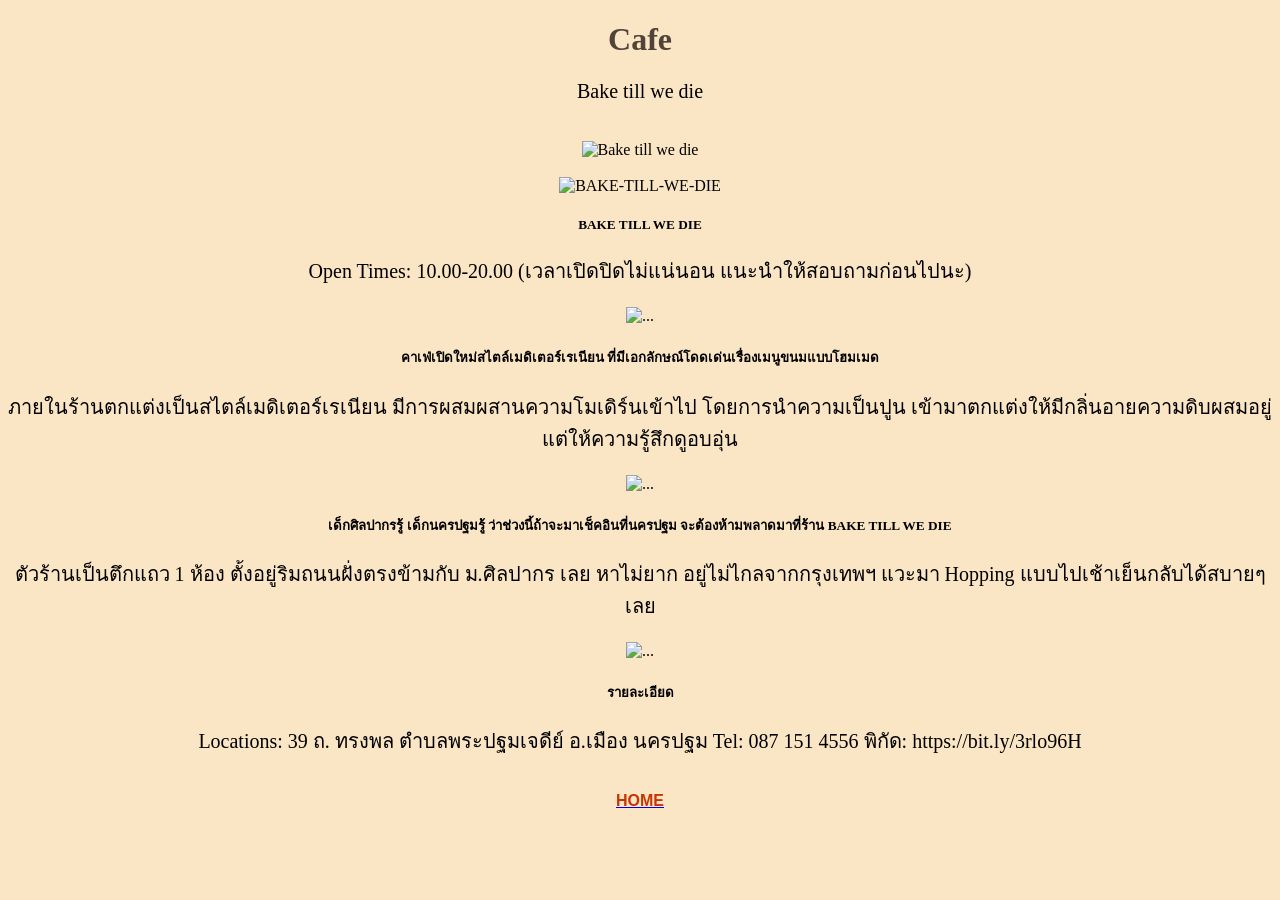
==== index.html @ 1bfd4693 "Rename cafe1.html to index.html" ====
<!DOCTYPE html>
<html>
    <center><body>
    <head>
        <link rel="stylesheet" type="text/css" href="style.css">
      </head>
      <h1 style="background-color:#eedea0%, 100%);" style="font-size:50px;">Cafe</h1>

<p>Bake till we die</p><br>

<img src="https://www.pngplay.com/wp-content/uploads/7/Cafe-Download-Free-PNG.png" alt="Bake till we die" style="width:500px;height:600px;">
<div class="card text-bg-dark">
    <br><img src="http://tongpaii.me/wp-content/uploads/2022/01/BAKE-TILL-WE-DIE-4.jpg" class="card-img" alt="BAKE-TILL-WE-DIE">
    <div class="card-img-overlay">
      <h5 class="card-title">BAKE TILL WE DIE</h5>
      <p class="card-text">Open Times: 10.00-20.00 (เวลาเปิดปิดไม่แน่นอน แนะนำให้สอบถามก่อนไปนะ)</p>
    </div>
  </div>
  <div class="card-group">
    <div class="card">
      <img src="http://tongpaii.me/wp-content/uploads/2022/01/BAKE-TILL-WE-DIE-30.jpg" class="card-img-top" alt="...">
      <div class="card-body">
        <h5 class="card-title">คาเฟ่เปิดใหม่สไตล์เมดิเตอร์เรเนียน ที่มีเอกลักษณ์โดดเด่นเรื่องเมนูขนมแบบโฮมเมด</h5>
        <p class="card-text">ภายในร้านตกแต่งเป็นสไตล์เมดิเตอร์เรเนียน มีการผสมผสานความโมเดิร์นเข้าไป โดยการนำความเป็นปูน เข้ามาตกแต่งให้มีกลิ่นอายความดิบผสมอยู่แต่ให้ความรู้สึกดูอบอุ่น</p>
      </div>
    </div>
    <div class="card">
      <img src="http://tongpaii.me/wp-content/uploads/2022/01/BAKE-TILL-WE-DIE-9.jpg" class="card-img-top" alt="...">
      <div class="card-body">
        <h5 class="card-title">เด็กศิลปากรรู้ เด็กนครปฐมรู้ ว่าช่วงนี้ถ้าจะมาเช็คอินที่นครปฐม จะต้องห้ามพลาดมาที่ร้าน BAKE TILL WE DIE</h5>
        <p class="card-text">ตัวร้านเป็นตึกแถว 1 ห้อง ตั้งอยู่ริมถนนฝั่งตรงข้ามกับ ม.ศิลปากร เลย หาไม่ยาก อยู่ไม่ไกลจากกรุงเทพฯ แวะมา Hopping แบบไปเช้าเย็นกลับได้สบายๆ เลย</p>
      </div>
    </div>
    <div class="card">
      <img src="http://tongpaii.me/wp-content/uploads/2022/01/BAKE-TILL-WE-DIE-17.jpg" class="card-img-top" alt="...">
      <div class="card-body">
        <h5 class="card-title">รายละเอียด</h5>
        <p class="card-text">Locations: 39 ถ. ทรงพล ตำบลพระปฐมเจดีย์ อ.เมือง นครปฐม
          Tel: 087 151 4556
          พิกัด: https://bit.ly/3rlo96H</p>
      </div>
    </div>
  </div>
<center><a href="index.html"><button type="button">Home</button></a></center>
</body></center>
</html>
---- style.css ----
body {
    background-color: #fae5c5;
  }
  
  h1 {
    color: #524339;
    text-align: center;
  }
  
  p {
    font-family: verdana;
    font-size: 20px;
  }
  button {
    background-color: var(--pr-color);
    color: #c83305;
    text-transform: uppercase;
    font-size: 16px;
    border: none;
    padding: 15px 20px;
    border-radius: 7px;
    font-family: arial;
    font-weight: 600;
    display: grid;
    cursor: pointer;
    position: relative;
    text-decoration: none;
}
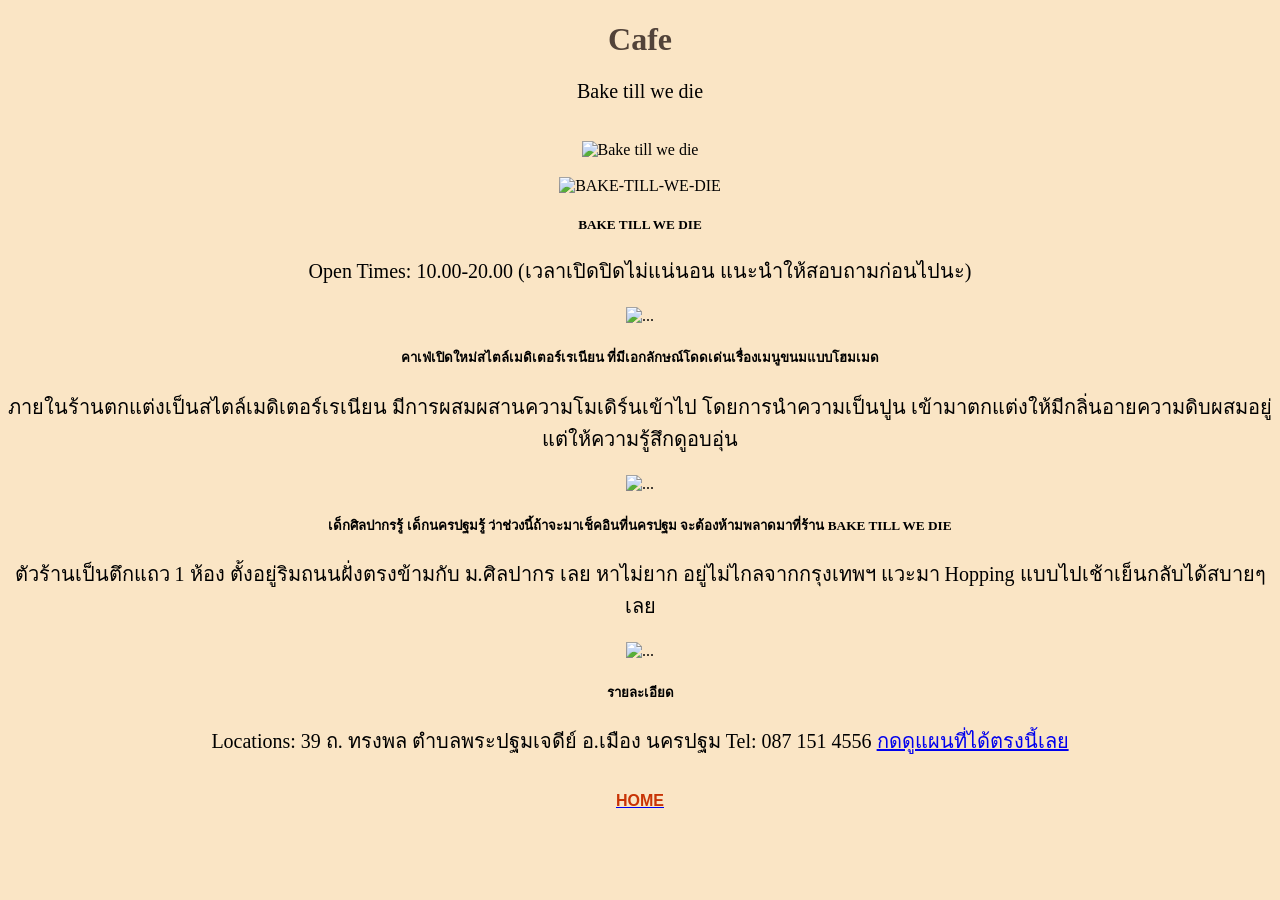
==== commit d24caaab: "Update index.html" ====
--- a/index.html
+++ b/index.html
@@ -10,7 +10,7 @@
 
 <img src="https://www.pngplay.com/wp-content/uploads/7/Cafe-Download-Free-PNG.png" alt="Bake till we die" style="width:500px;height:600px;">
 <div class="card text-bg-dark">
-    <br><img src="http://tongpaii.me/wp-content/uploads/2022/01/BAKE-TILL-WE-DIE-4.jpg" class="card-img" alt="BAKE-TILL-WE-DIE">
+    <br><img src="https://pbs.twimg.com/media/FI44-oraUAEyNLH.jpg" class="card-img" alt="BAKE-TILL-WE-DIE" style="width:500px;height:600px;">
     <div class="card-img-overlay">
       <h5 class="card-title">BAKE TILL WE DIE</h5>
       <p class="card-text">Open Times: 10.00-20.00 (เวลาเปิดปิดไม่แน่นอน แนะนำให้สอบถามก่อนไปนะ)</p>
@@ -18,26 +18,26 @@
   </div>
   <div class="card-group">
     <div class="card">
-      <img src="http://tongpaii.me/wp-content/uploads/2022/01/BAKE-TILL-WE-DIE-30.jpg" class="card-img-top" alt="...">
+      <img src="https://s359.kapook.com/r/600/auto/pagebuilder/68ade0ec-0732-4e00-89bc-f5357f096147.jpg" class="card-img-top" alt="..." style="width:500px;height:600px;">
       <div class="card-body">
         <h5 class="card-title">คาเฟ่เปิดใหม่สไตล์เมดิเตอร์เรเนียน ที่มีเอกลักษณ์โดดเด่นเรื่องเมนูขนมแบบโฮมเมด</h5>
         <p class="card-text">ภายในร้านตกแต่งเป็นสไตล์เมดิเตอร์เรเนียน มีการผสมผสานความโมเดิร์นเข้าไป โดยการนำความเป็นปูน เข้ามาตกแต่งให้มีกลิ่นอายความดิบผสมอยู่แต่ให้ความรู้สึกดูอบอุ่น</p>
       </div>
     </div>
     <div class="card">
-      <img src="http://tongpaii.me/wp-content/uploads/2022/01/BAKE-TILL-WE-DIE-9.jpg" class="card-img-top" alt="...">
+      <img src="https://scontent.fbkk23-1.fna.fbcdn.net/v/t39.30808-6/337659976_255478090237178_704816607414410377_n.jpg?_nc_cat=111&ccb=1-7&_nc_sid=730e14&_nc_eui2=AeERCHtYLs7YmuM70qoWxFFBBca0eUuqmI4FxrR5S6qYjkHDHYX4Q3cVZ919uLuL6b-uIFQKSSNoymtt3RoshLYW&_nc_ohc=HihtJkHf-8sAX9bMbf9&_nc_oc=AQnMUr24gXeUlbGPfm4bMzQ5CB6Zc7jXVDm1Ipevc5scWhj5CGQ4BJ1OspFuYz-6SXCRvSxMPCKScO4da8XoACOP&_nc_ht=scontent.fbkk23-1.fna&oh=00_AfBtRh109hiqIJKNT0l4nDxZPrygWP4HkNHxLNEaAJW3fg&oe=643300F9" class="card-img-top" alt="..."style="width:500px;height:600px;">
       <div class="card-body">
         <h5 class="card-title">เด็กศิลปากรรู้ เด็กนครปฐมรู้ ว่าช่วงนี้ถ้าจะมาเช็คอินที่นครปฐม จะต้องห้ามพลาดมาที่ร้าน BAKE TILL WE DIE</h5>
         <p class="card-text">ตัวร้านเป็นตึกแถว 1 ห้อง ตั้งอยู่ริมถนนฝั่งตรงข้ามกับ ม.ศิลปากร เลย หาไม่ยาก อยู่ไม่ไกลจากกรุงเทพฯ แวะมา Hopping แบบไปเช้าเย็นกลับได้สบายๆ เลย</p>
       </div>
     </div>
     <div class="card">
-      <img src="http://tongpaii.me/wp-content/uploads/2022/01/BAKE-TILL-WE-DIE-17.jpg" class="card-img-top" alt="...">
+      <img src="https://scontent.fbkk23-1.fna.fbcdn.net/v/t39.30808-6/336885136_920610915742683_4862363845744345254_n.jpg?_nc_cat=111&ccb=1-7&_nc_sid=730e14&_nc_eui2=AeH1RxaGoagbLpEfga4VV6pp-jQwWnF30GH6NDBacXfQYQuU16nrKmpY0IWHDAVGJ7-p5wMs23yFIt5FQZJj5VTO&_nc_ohc=xFDF53niAosAX_IwORO&_nc_ht=scontent.fbkk23-1.fna&oh=00_AfBGS9OyiVtois-WGbHiYfydaisarkvhloABT9rEaZ_m3A&oe=6432B044" class="card-img-top" alt="..."style="width:500px;height:600px;">
       <div class="card-body">
         <h5 class="card-title">รายละเอียด</h5>
         <p class="card-text">Locations: 39 ถ. ทรงพล ตำบลพระปฐมเจดีย์ อ.เมือง นครปฐม
           Tel: 087 151 4556
-          พิกัด: https://bit.ly/3rlo96H</p>
+          <a href="https://bit.ly/3rlo96H">กดดูแผนที่ได้ตรงนี้เลย</a>
       </div>
     </div>
   </div>
